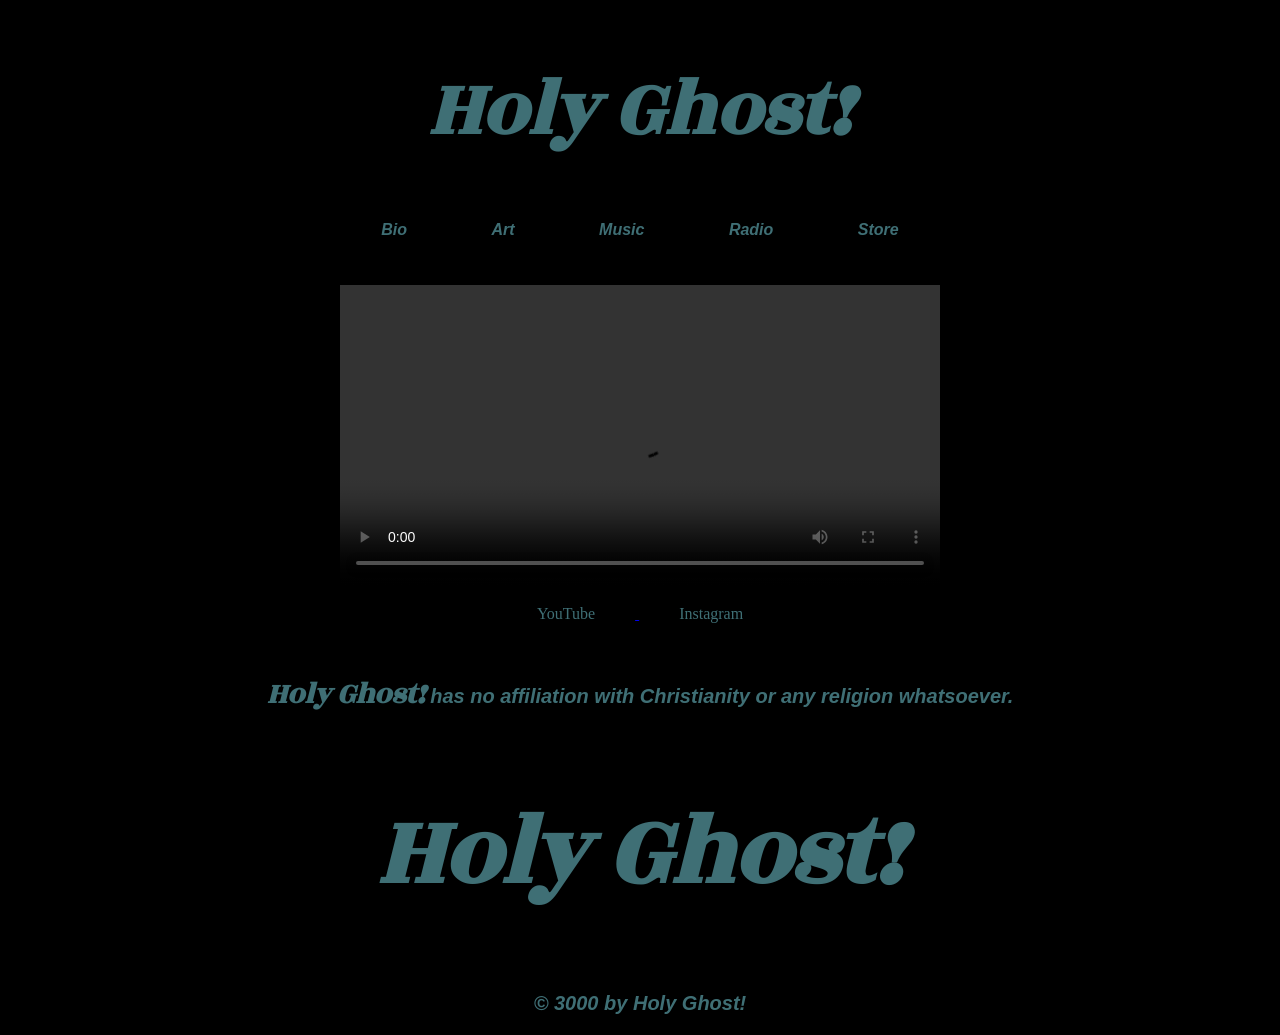
==== index.html @ f46c152c "index update" ====
<!DOCTYPE html>
<html lang="en" dir="ltr">
  <head>
    <meta charset="utf-8">
    <title>Holy Ghost!</title>
    <link rel="stylesheet"
      href="https://fonts.googleapis.com/css?family=Rozha+One">
    <link rel="stylesheet"
      href="Homepage.css">
  </head>
<body>
  <header>
    <h1><a href="index.html">Holy Ghost!</a></h1>
  </header>
  <div class="navigaion">
    <nav>
    <ul>
      <li><a href="Files/Biography/Biography.html">Bio</a></li>
      <li><a href="Files/">Art</a></li>
      <li><a href="Files/Music/Music.html">Music</a></li>
      <li><a href="Files/Radio/Radio.html">Radio</a></li>
      <li><a href="Files/Store/Store.html">Store</a></li>
    </ul>
    </nav>
  </div>
  <div class="feed">
    <video width="600" height="300" controls>
      <source src="https://s3.us-east-2.amazonaws.com/holyghost.xyz/Videos/Holy+Ghost+Couch+Fire+FINAL.mp4" type="video/mp4">
    Your browser does not support the video tag.
    </video>
   </div>
  <div class="Socials">
    <ul>
      <li><a href="https://www.youtube.com/channel/UCg47LuZmHoizZi9EwWRC9GA/">YouTube</li>
      <li><a href="https://www.instagram.com/holyghost.xyz/">Instagram</a></li>
    </ul>
  </div>
  <div class="tagline">
    <p><span class="taglinetitle">Holy Ghost!</span> has no affiliation with Christianity or any religion whatsoever.</p>
  </div>
  <footer>
    <h1 class="ftitle">Holy Ghost!</h1>
    <p>&copy; 3000 by Holy Ghost!</p>
</html>
---- Homepage.css ----
header{
font-family: 'Rozha One', serif;
font-style: italic;
font-weight: bold;
color: #3F6F75;
text-align: center;
font-size: 40px;
}
header a{
font-family: 'Rozha One', serif;
font-style: italic;
font-weight: bold;
color: #3F6F75;
text-align: center;
text-decoration: none;
}
header a:hover{
font-family: 'Rozha One', serif;
font-style: italic;
font-weight: bold;
color: #FFAD6D;
text-align: center;
text-decoration: none;
}
.navigaion{
  font-family: arial;
  font-style: italic;
  font-weight: bold;
}
body{
    background-color: black;
}
html{

  text-align: center;
  color:

}
img{
  width: 700px;
  height: auto;
}
li{
  display: inline;
  padding: 40px;
}
li a{
  display: inline;
  color: #3F6F75;
  text-decoration: none;
}
li a:hover{
  display: inline;
  color: #FFAD6D;
  text-decoration: none;
}
ul{
  color: #3F6F75;
  margin-right: 40px;
  padding-bottom: 30px;
}
footer{
  color: #3F6F75
}
p{
  color: #3F6F75;
  font-family: arial;
  font-weight: bold;
  font-size: 20px;
  font-style: italic;
}
.tagline{
  color: #3F6F75;
  font-family: arial;
  font-weight: bold;
  font-size: 22px;
  font-style: italic;
}
.taglinetitle{
  font-family: 'Rozha One', serif;
  color: #3F6F75;
  font-style: italic;
  font-weight: bold;
  font-size: 30px;
}
.ftitle{
  font-family: 'Rozha One', serif;
  font-style: italic;
  font-weight: bold;
  font-size: 100px;
}

  
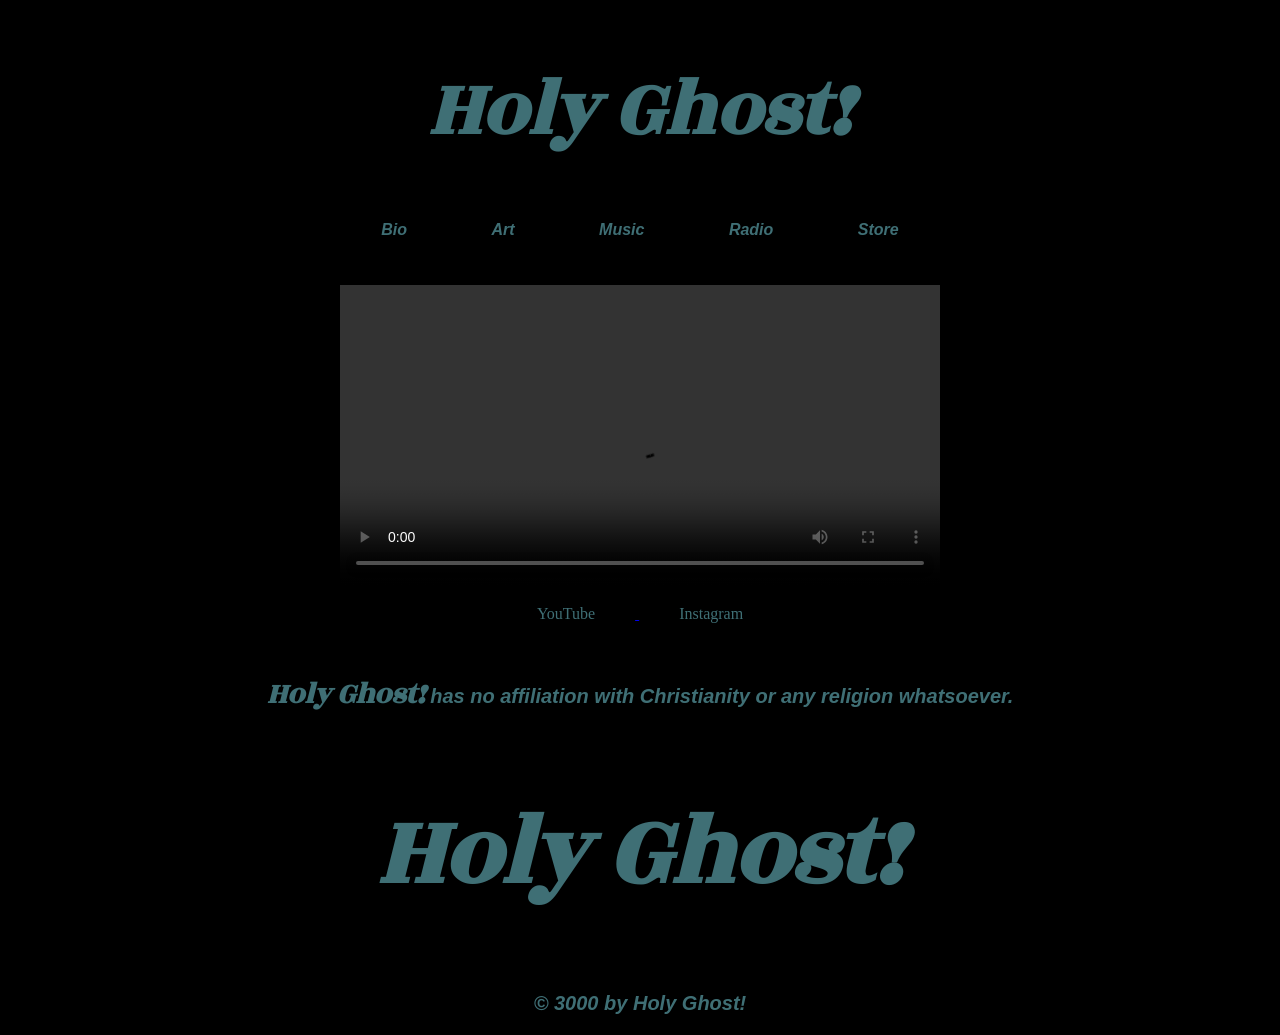
==== commit ae5689b2: "ok this might be the final one" ====
--- a/index.html
+++ b/index.html
@@ -6,20 +6,20 @@
     <link rel="stylesheet"
       href="https://fonts.googleapis.com/css?family=Rozha+One">
     <link rel="stylesheet"
-      href="Homepage.css">
+      href="/Homepage.css">
   </head>
 <body>
   <header>
-    <h1><a href="index.html">Holy Ghost!</a></h1>
+    <h1><a href="/index.html">Holy Ghost!</a></h1>
   </header>
   <div class="navigaion">
     <nav>
     <ul>
-      <li><a href="Files/Biography/Biography.html">Bio</a></li>
-      <li><a href="Files/">Art</a></li>
-      <li><a href="Files/Music/Music.html">Music</a></li>
-      <li><a href="Files/Radio/Radio.html">Radio</a></li>
-      <li><a href="Files/Store/Store.html">Store</a></li>
+      <li><a href="/Files/Biography/Biography.html">Bio</a></li>
+      <li><a href="/Files/Art/art.html">Art</a></li>
+      <li><a href="/Files/Music/Music.html">Music</a></li>
+      <li><a href="/Files/Radio/Radio.html">Radio</a></li>
+      <li><a href="/Files/Store/Store.html">Store</a></li>
     </ul>
     </nav>
   </div>
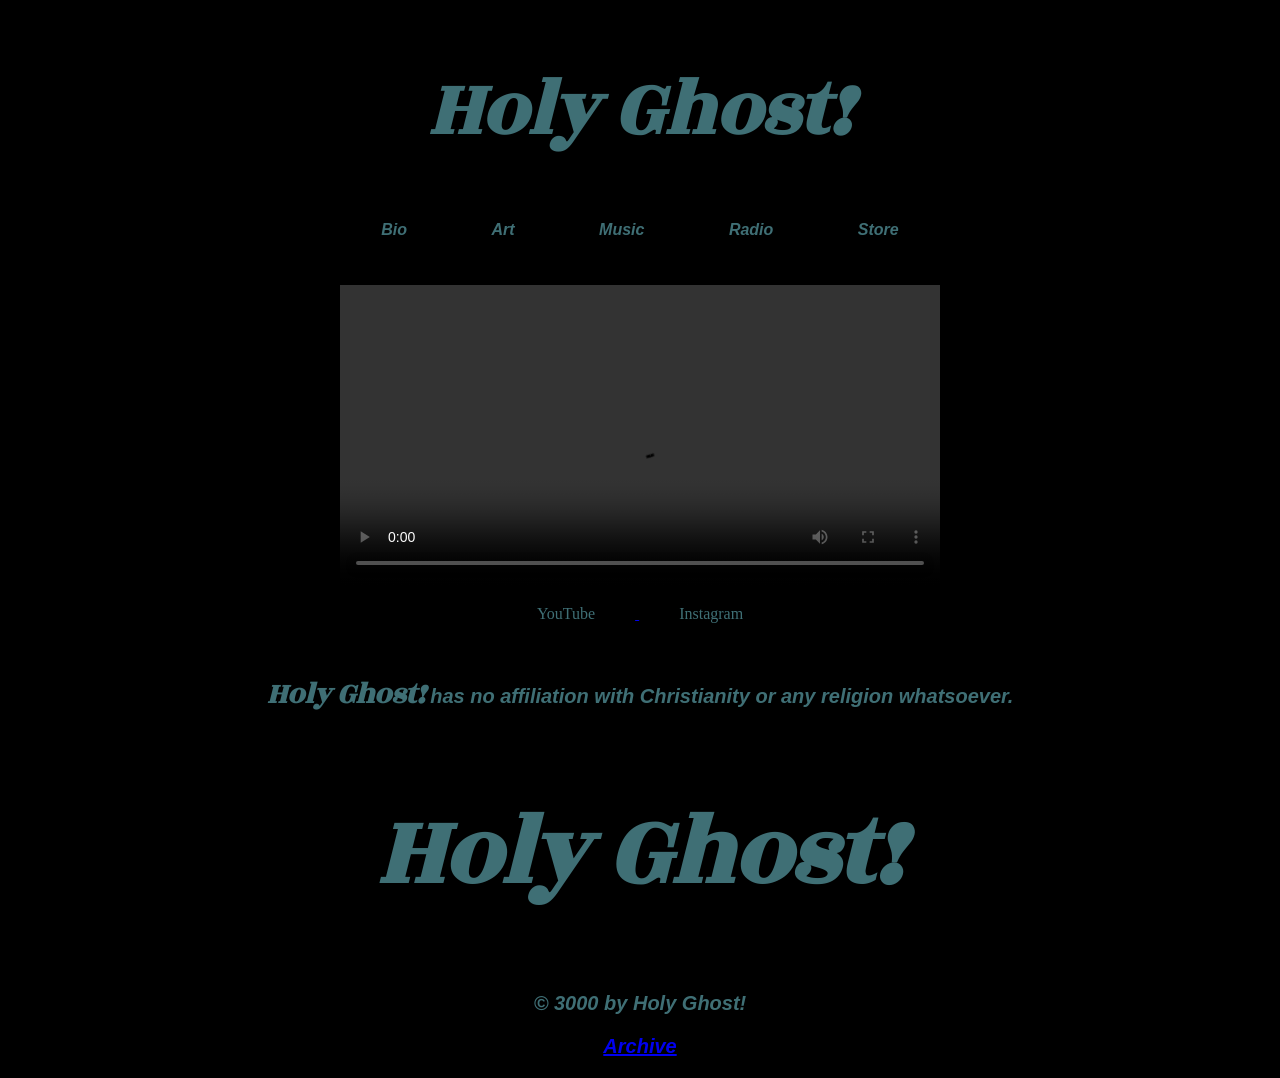
==== commit 55a5b22f: "Adding the Archive" ====
--- a/index.html
+++ b/index.html
@@ -41,4 +41,5 @@
   <footer>
     <h1 class="ftitle">Holy Ghost!</h1>
     <p>&copy; 3000 by Holy Ghost!</p>
+    <p class="footer"><a href="Files/Archive/Archive.html">Archive</a></p>
 </html>
--- a/Homepage.css
+++ b/Homepage.css
@@ -33,10 +33,9 @@
 html{
 
   text-align: center;
-  color:
-
+  color:#3F6F75;
 }
-img{
+.image{
   width: 700px;
   height: auto;
 }
@@ -89,5 +88,8 @@
   font-weight: bold;
   font-size: 100px;
 }
-
-  
+.footer{
+  color: #3F6F75;
+  font-family: arial;
+  font-size: 20px;
+}
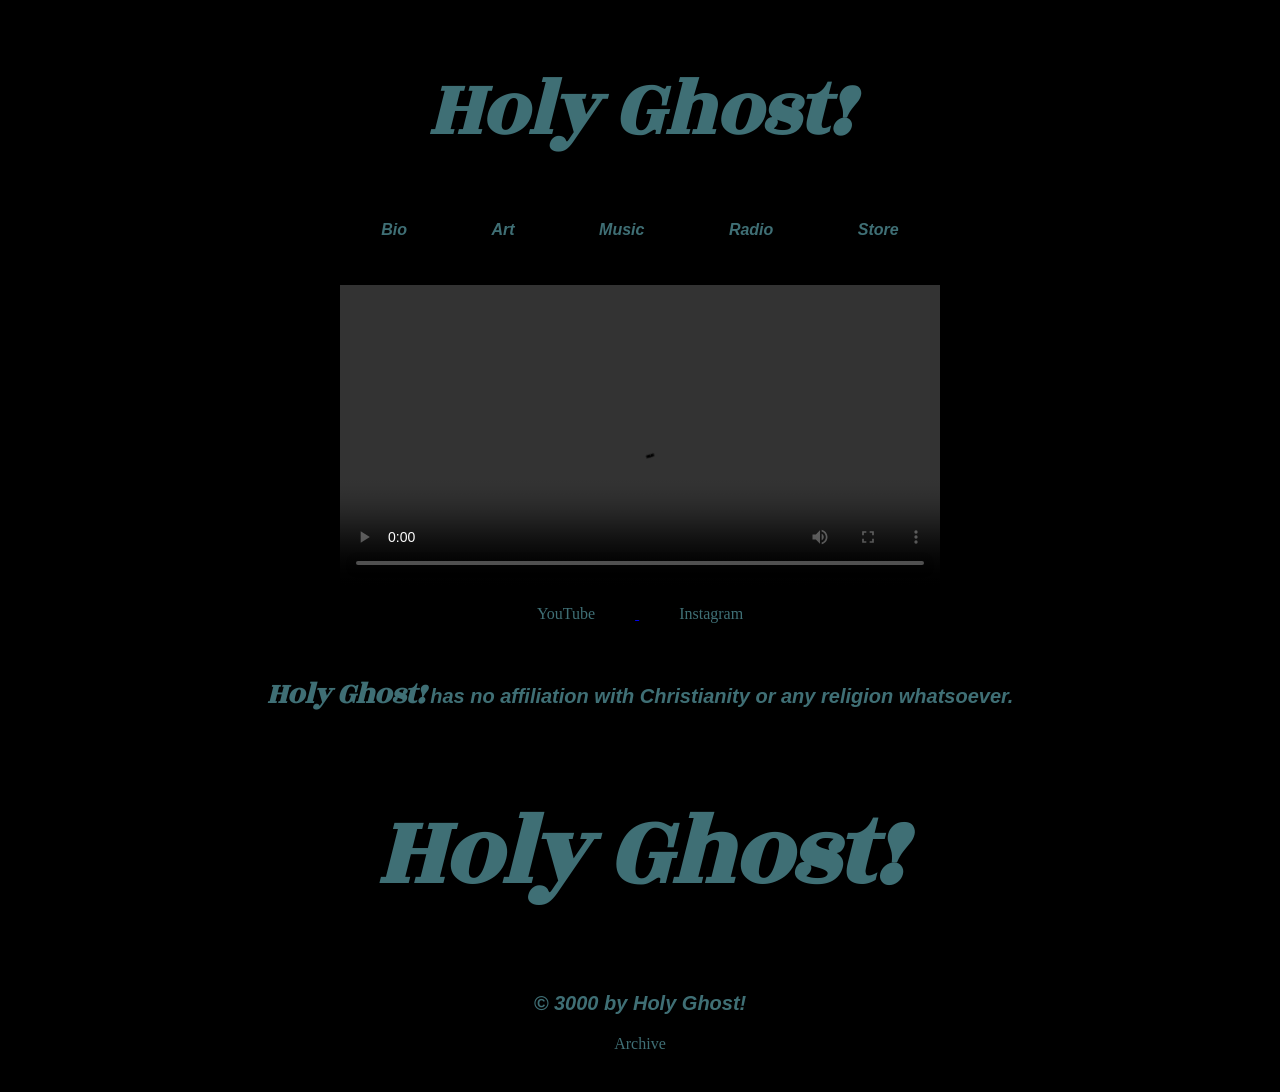
==== commit aa8b7fe6: "hmmmm stupid links" ====
--- a/index.html
+++ b/index.html
@@ -41,5 +41,5 @@
   <footer>
     <h1 class="ftitle">Holy Ghost!</h1>
     <p>&copy; 3000 by Holy Ghost!</p>
-    <p class="footer"><a href="Files/Archive/Archive.html">Archive</a></p>
+    <li><a href="Files/Archive/Archive.html">Archive</a></li>
 </html>
--- a/Homepage.css
+++ b/Homepage.css
@@ -89,7 +89,16 @@
   font-size: 100px;
 }
 .footer{
+  display: inline;
+  padding: 40px;
+}
+.footer a{
+  display: inline;
   color: #3F6F75;
-  font-family: arial;
-  font-size: 20px;
+  text-decoration: none;
 }
+.footer a:hover{
+  display: inline;
+  color: #FFAD6D;
+  text-decoration: none;
+}
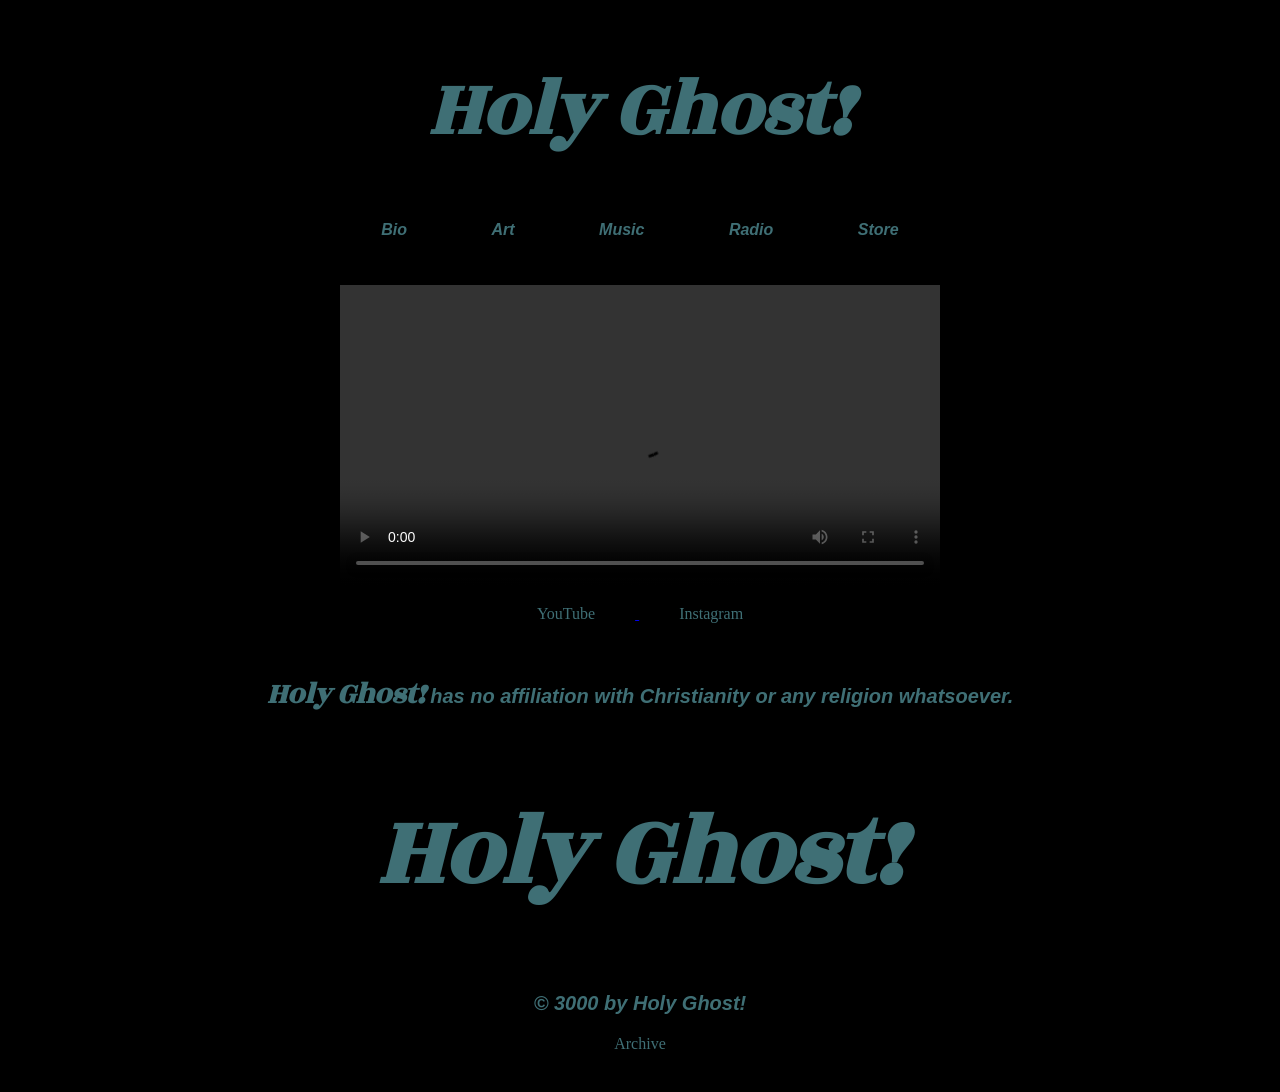
==== commit 0e77a392: "adding favicons" ====
--- a/index.html
+++ b/index.html
@@ -7,7 +7,13 @@
       href="https://fonts.googleapis.com/css?family=Rozha+One">
     <link rel="stylesheet"
       href="/Homepage.css">
-  </head>
+      <!-- favicons -->
+        <link rel="icon" href="/path/to/favicon-32.png" sizes="32x32">
+        <link rel="icon" href="/path/to/favicon-128.png" sizes="128x128">
+        <link rel="icon" href="/path/to/favicon-192.png" sizes="192x192">
+        <link rel="apple-touch-icon" href="path/to/favicon-152.png" sizes="152x152">
+        <link rel="apple-touch-icon" href="path/to/favicon-180.png" sizes="180x180">
+    </head>
 <body>
   <header>
     <h1><a href="/index.html">Holy Ghost!</a></h1>
